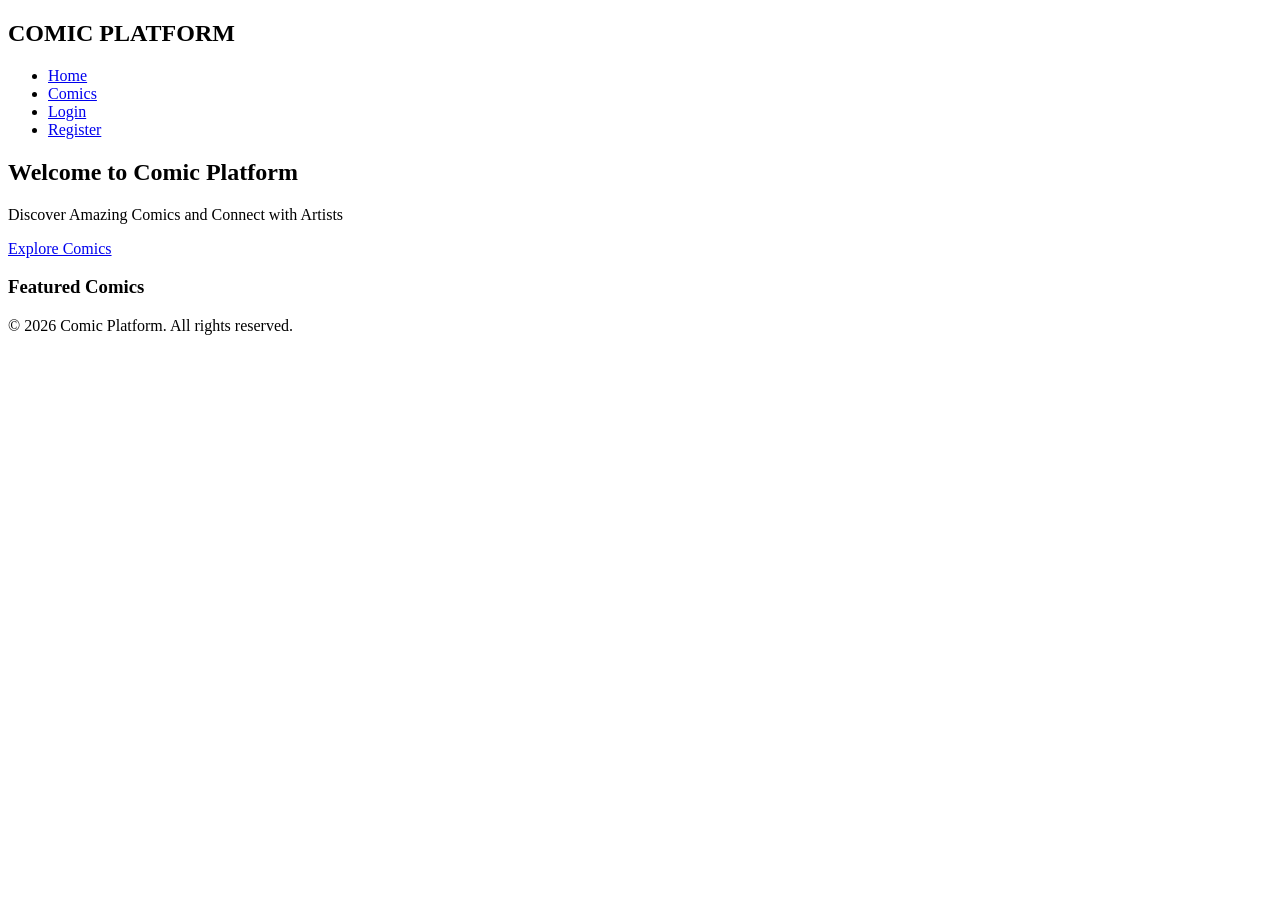
==== index.html @ 50a1749d "Add homepage" ====
<!DOCTYPE html>
<html lang="en">
<head>
    <meta charset="UTF-8">
    <meta name="viewport" content="width=device-width, initial-scale=1.0">
    <title>Comic Platform</title>
    <link rel="stylesheet" href="css/style.css">
</head>
<body>
    <header>
        <nav class="navbar">
            <div class="logo">
                <h1>COMIC PLATFORM</h1>
            </div>
            <ul class="nav-links">
                <li><a href="index.html">Home</a></li>
                <li><a href="pages/comic.html">Comics</a></li>
                <li><a href="pages/login.html">Login</a></li>
                <li><a href="pages/register.html">Register</a></li>
            </ul>
        </nav>
    </header>

    <main>
        <section class="hero">
            <h2>Welcome to Comic Platform</h2>
            <p>Discover Amazing Comics and Connect with Artists</p>
            <a href="pages/comic.html" class="btn">Explore Comics</a>
        </section>

        <section class="featured-comics">
            <h3>Featured Comics</h3>
            <div id="comics-container" class="comics-grid">
                <!-- Comics will be loaded here -->
            </div>
        </section>
    </main>

    <footer>
        <p>&copy; 2026 Comic Platform. All rights reserved.</p>
    </footer>

    <script src="js/script.js"></script>
</body>
</html>
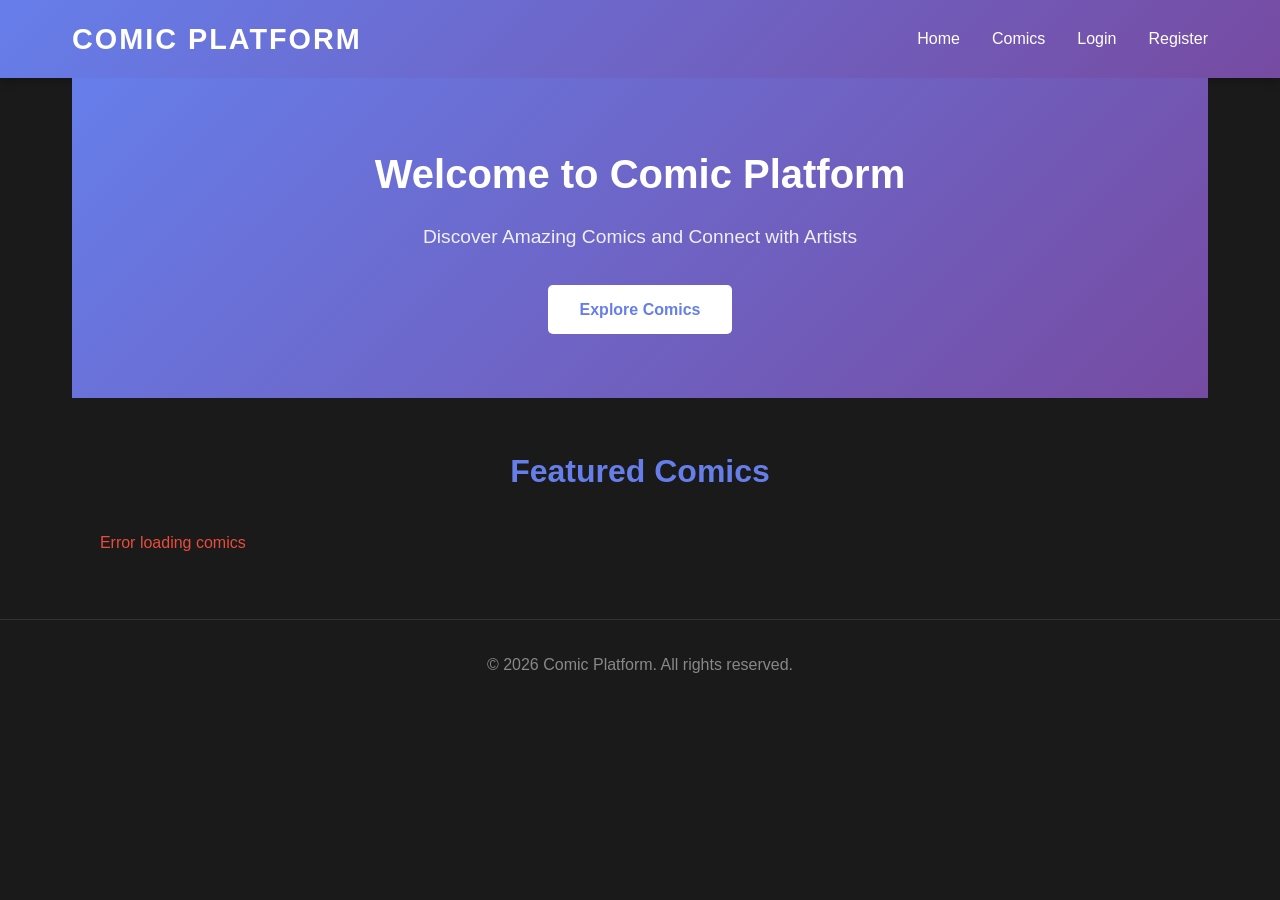
==== commit 215a97a6: "Remove comment from comics container Removed comment indicating where comics will be loaded." ====
--- a/index.html
+++ b/index.html
@@ -31,7 +31,6 @@
         <section class="featured-comics">
             <h3>Featured Comics</h3>
             <div id="comics-container" class="comics-grid">
-                <!-- Comics will be loaded here -->
             </div>
         </section>
     </main>
--- a/css/style.css
+++ b/css/style.css
@@ -0,0 +1,254 @@
+* {
+    margin: 0;
+    padding: 0;
+    box-sizing: border-box;
+}
+
+body {
+    font-family: 'Segoe UI', Tahoma, Geneva, Verdana, sans-serif;
+    background-color: #1a1a1a;
+    color: #e0e0e0;
+    line-height: 1.6;
+}
+
+/* Header & Navigation */
+header {
+    background: linear-gradient(135deg, #667eea 0%, #764ba2 100%);
+    padding: 0;
+    box-shadow: 0 2px 10px rgba(0, 0, 0, 0.3);
+}
+
+.navbar {
+    display: flex;
+    justify-content: space-between;
+    align-items: center;
+    padding: 1rem 2rem;
+    max-width: 1200px;
+    margin: 0 auto;
+}
+
+.logo h1 {
+    font-size: 1.8rem;
+    color: white;
+    letter-spacing: 2px;
+}
+
+.nav-links {
+    display: flex;
+    list-style: none;
+    gap: 2rem;
+}
+
+.nav-links a {
+    color: white;
+    text-decoration: none;
+    font-weight: 500;
+    transition: opacity 0.3s ease;
+}
+
+.nav-links a:hover {
+    opacity: 0.8;
+}
+
+/* Hero Section */
+.hero {
+    background: linear-gradient(135deg, #667eea 0%, #764ba2 100%);
+    color: white;
+    padding: 4rem 2rem;
+    text-align: center;
+    margin-bottom: 3rem;
+}
+
+.hero h2 {
+    font-size: 2.5rem;
+    margin-bottom: 1rem;
+}
+
+.hero p {
+    font-size: 1.2rem;
+    margin-bottom: 2rem;
+    opacity: 0.9;
+}
+
+.btn {
+    display: inline-block;
+    background-color: white;
+    color: #667eea;
+    padding: 0.75rem 2rem;
+    border-radius: 5px;
+    text-decoration: none;
+    font-weight: 600;
+    transition: transform 0.3s ease, box-shadow 0.3s ease;
+}
+
+.btn:hover {
+    transform: translateY(-2px);
+    box-shadow: 0 5px 15px rgba(0, 0, 0, 0.3);
+}
+
+/* Main Content */
+main {
+    max-width: 1200px;
+    margin: 0 auto;
+    padding: 0 2rem;
+}
+
+section h3 {
+    font-size: 2rem;
+    margin-bottom: 2rem;
+    text-align: center;
+    color: #667eea;
+}
+
+/* Comics Grid */
+.comics-grid {
+    display: grid;
+    grid-template-columns: repeat(auto-fill, minmax(200px, 1fr));
+    gap: 2rem;
+    margin-bottom: 3rem;
+}
+
+.comic-card {
+    background-color: #2a2a2a;
+    border-radius: 8px;
+    overflow: hidden;
+    transition: transform 0.3s ease, box-shadow 0.3s ease;
+    cursor: pointer;
+}
+
+.comic-card:hover {
+    transform: translateY(-5px);
+    box-shadow: 0 8px 20px rgba(102, 126, 234, 0.3);
+}
+
+.comic-card img {
+    width: 100%;
+    height: 250px;
+    object-fit: cover;
+    background-color: #1a1a1a;
+}
+
+.comic-card-content {
+    padding: 1rem;
+}
+
+.comic-card h4 {
+    color: #667eea;
+    margin-bottom: 0.5rem;
+    font-size: 1.1rem;
+}
+
+.comic-card p {
+    font-size: 0.9rem;
+    color: #b0b0b0;
+}
+
+/* Forms */
+.form-container {
+    max-width: 500px;
+    margin: 2rem auto;
+    background-color: #2a2a2a;
+    padding: 2rem;
+    border-radius: 8px;
+    box-shadow: 0 4px 15px rgba(0, 0, 0, 0.3);
+}
+
+.form-container h2 {
+    color: #667eea;
+    margin-bottom: 1.5rem;
+    text-align: center;
+}
+
+.form-group {
+    margin-bottom: 1rem;
+}
+
+.form-group label {
+    display: block;
+    margin-bottom: 0.5rem;
+    color: #e0e0e0;
+    font-weight: 500;
+}
+
+.form-group input,
+.form-group select {
+    width: 100%;
+    padding: 0.75rem;
+    background-color: #1a1a1a;
+    color: #e0e0e0;
+    border: 1px solid #667eea;
+    border-radius: 4px;
+    font-size: 1rem;
+}
+
+.form-group input:focus,
+.form-group select:focus {
+    outline: none;
+    border-color: #764ba2;
+    box-shadow: 0 0 5px rgba(102, 126, 234, 0.3);
+}
+
+.form-submit {
+    width: 100%;
+    padding: 0.75rem;
+    background: linear-gradient(135deg, #667eea 0%, #764ba2 100%);
+    color: white;
+    border: none;
+    border-radius: 4px;
+    font-size: 1rem;
+    font-weight: 600;
+    cursor: pointer;
+    transition: transform 0.3s ease;
+}
+
+.form-submit:hover {
+    transform: translateY(-2px);
+}
+
+.form-link {
+    text-align: center;
+    margin-top: 1rem;
+}
+
+.form-link a {
+    color: #667eea;
+    text-decoration: none;
+    font-weight: 500;
+}
+
+.form-link a:hover {
+    text-decoration: underline;
+}
+
+/* Footer */
+footer {
+    background-color: #1a1a1a;
+    color: #888;
+    text-align: center;
+    padding: 2rem;
+    margin-top: 4rem;
+    border-top: 1px solid #333;
+}
+
+/* Responsive */
+@media (max-width: 768px) {
+    .navbar {
+        flex-direction: column;
+        gap: 1rem;
+    }
+
+    .nav-links {
+        flex-direction: column;
+        gap: 1rem;
+        text-align: center;
+    }
+
+    .hero h2 {
+        font-size: 1.8rem;
+    }
+
+    .comics-grid {
+        grid-template-columns: repeat(auto-fill, minmax(150px, 1fr));
+        gap: 1rem;
+    }
+}
